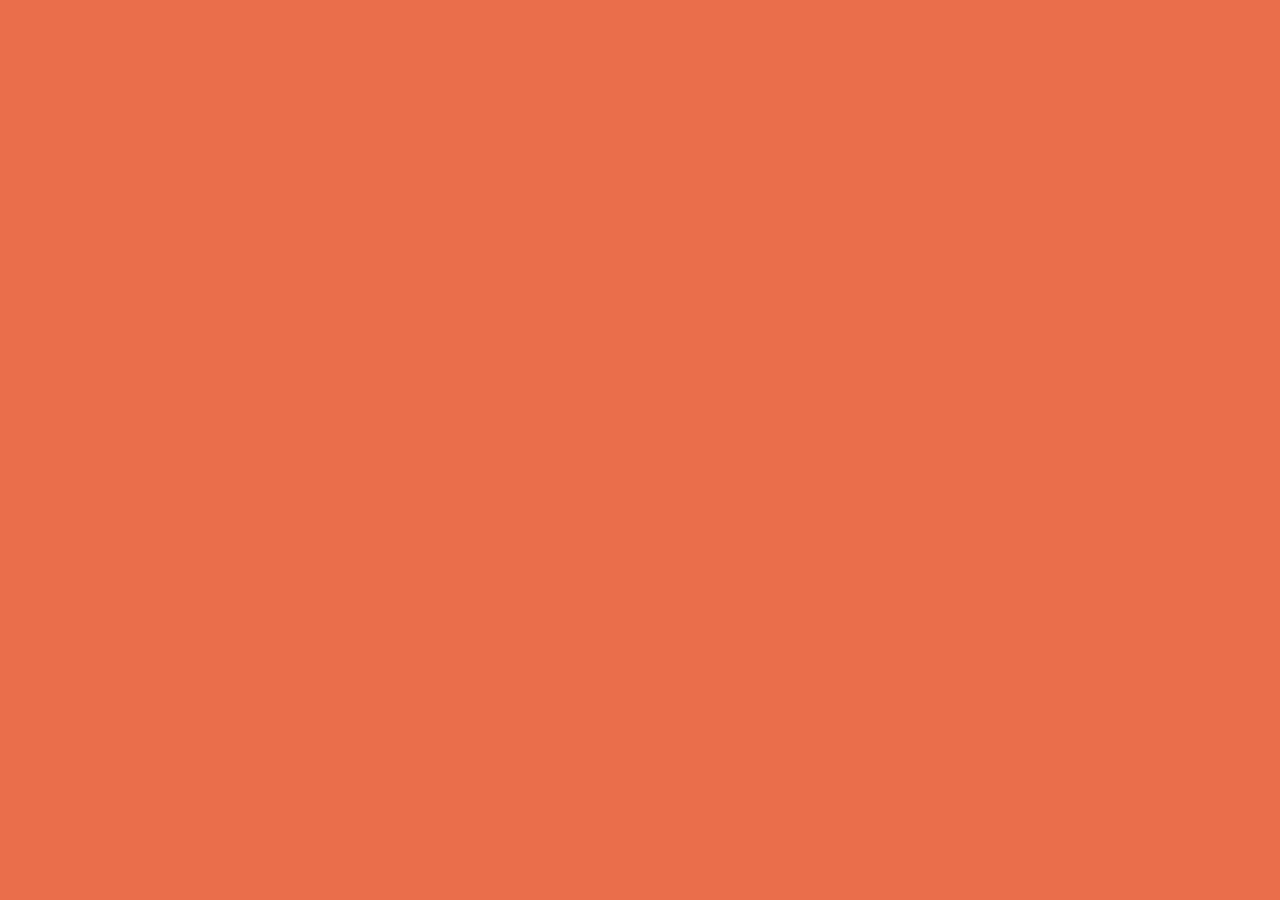
==== projects/battery.html @ 8b509b2a "- revert rounding" ====
<!DOCTYPE html>
<html>
<head>
  <meta charset="UTF-8">
  <title>BLV</title>
  <style>
    html, body {
      margin: 0;
      padding: 0;
      width: 100vw;
      height: 100vh;
      overflow: hidden;
      background: #fff;
    }
    #battery-canvas {
      display: block;
      width: 100vw;
      height: 100vh;
    }
  </style>
  <!-- Minecraft font from Google Fonts or CDN -->
  <link href="https://fonts.cdnfonts.com/css/minecraft-4" rel="stylesheet">
</head>
<body>
  <canvas id="battery-canvas"></canvas>
  <script>
    const canvas = document.getElementById('battery-canvas');
    const ctx = canvas.getContext('2d');

    function resizeCanvas() {
      canvas.width = window.innerWidth;
      canvas.height = window.innerHeight;
    }
    window.addEventListener('resize', resizeCanvas);
    resizeCanvas();

    // Color pairs: [FG, BG] from full to empty
    const colorPairs = [
      ["#EA6E4B", "#FAF26F"],
      ["#FAF26F", "#ABE3D2"],
      ["#ABE3D2", "#D653A9"],
      ["#D653A9", "#3A1E66"]
    ];

    // Helper: hex to [r,g,b]
    function hexToRgb(hex) {
      hex = hex.replace('#', '');
      if (hex.length === 3) hex = hex.split('').map(x => x + x).join('');
      const num = parseInt(hex, 16);
      return [(num >> 16) & 255, (num >> 8) & 255, num & 255];
    }
    // Helper: interpolate two [r,g,b] arrays
    function lerpColor(a, b, t) {
      return [
        Math.round(a[0] + (b[0] - a[0]) * t),
        Math.round(a[1] + (b[1] - a[1]) * t),
        Math.round(a[2] + (b[2] - a[2]) * t)
      ];
    }

    // Get interpolated FG/BG colors for a given battery level (0..1)
    function getColors(level) {
      const n = colorPairs.length - 1;
      const seg = 1 / n;
      let idx = Math.floor((1 - level) / seg);
      if (idx >= n) idx = n - 1;
      const t = ((1 - level) - idx * seg) / seg;
      const [fg1, bg1] = colorPairs[idx];
      const [fg2, bg2] = colorPairs[idx + 1];
      const fg = lerpColor(hexToRgb(fg1), hexToRgb(fg2), t);
      const bg = lerpColor(hexToRgb(bg1), hexToRgb(bg2), t);
      return { fg, bg };
    }

    function drawBatteryViz(level) {
      const width = canvas.width;
      const height = canvas.height;
      // Compute min and max block size: min 1-10, max 10-100, both linear with (1-level)
      const minBlockSize = Math.round(1 + (10 - 1) * (1 - level));
      const maxBlockSize = Math.round(10 + (100 - 10) * (1 - level));
      // Ensure minBlockSize <= maxBlockSize
      const minSize = Math.min(minBlockSize, maxBlockSize);
      const maxSize = Math.max(minBlockSize, maxBlockSize);
      // Choose a random block size between min and max for each draw
      const blockSize = Math.floor(Math.random() * (maxSize - minSize + 1)) + minSize;
      const blocksX = Math.ceil(width / blockSize);
      const blocksY = Math.ceil(height / blockSize);
      const totalBlocks = blocksX * blocksY;
      const fgBlocks = Math.round(totalBlocks * level);
      const { fg, bg } = getColors(level);

      // Create an array of all block indices
      const indices = new Uint32Array(totalBlocks);
      for (let i = 0; i < totalBlocks; i++) indices[i] = i;
      // Shuffle the array (Fisher-Yates)
      for (let i = totalBlocks - 1; i > 0; i--) {
        const j = Math.floor(Math.random() * (i + 1));
        [indices[i], indices[j]] = [indices[j], indices[i]];
      }
      // Prepare image data
      const imageData = ctx.createImageData(width, height);
      const data = imageData.data;
      // Helper to fill a block in imageData
      function fillBlock(x, y, color) {
        for (let dy = 0; dy < blockSize; dy++) {
          for (let dx = 0; dx < blockSize; dx++) {
            const px = (x + dx) + (y + dy) * width;
            if (px >= width * height) continue;
            const i = px * 4;
            data[i] = color[0];
            data[i+1] = color[1];
            data[i+2] = color[2];
            data[i+3] = 255;
          }
        }
      }
      // Set FG blocks
      for (let n = 0; n < fgBlocks; n++) {
        const idx = indices[n];
        const bx = idx % blocksX;
        const by = Math.floor(idx / blocksX);
        fillBlock(bx * blockSize, by * blockSize, fg);
      }
      // Set BG blocks
      for (let n = fgBlocks; n < totalBlocks; n++) {
        const idx = indices[n];
        const bx = idx % blocksX;
        const by = Math.floor(idx / blocksX);
        fillBlock(bx * blockSize, by * blockSize, bg);
      }
      ctx.putImageData(imageData, 0, 0);
    }

    let batteryLevel = 1;
    let timerId = null;

    // Compute interval: 100% = 10ms, 1% = 10,000ms, exponential interpolation
    function computeInterval(level) {
      // Clamp level between 0.01 and 1
      level = Math.max(0.01, Math.min(1, level));
      // Exponential interpolation: interval = min * (max/min)^(1-level)
      const min = 10;      // ms at 100%
      const max = 10000;   // ms at 1%
      let interval = Math.round(min * Math.pow(max / min, 1 - level));
      // Add a minimum interval to avoid flicker
      interval = Math.max(interval, 30); // 30ms minimum
      return interval;
    }

    function drawAndSchedule() {
      drawBatteryViz(batteryLevel);
      const interval = computeInterval(batteryLevel);
      timerId = setTimeout(drawAndSchedule, interval);
    }

    function startViz() {
      if (timerId) clearTimeout(timerId);
      drawAndSchedule();
    }

    function updateBatteryLevel(newLevel) {
      batteryLevel = newLevel;
      startViz();
    }

    if ('getBattery' in navigator) {
      navigator.getBattery().then(battery => {
        updateBatteryLevel(battery.level);
        battery.addEventListener('levelchange', () => updateBatteryLevel(battery.level));
        window.addEventListener('resize', () => drawBatteryViz(batteryLevel));
      });
    }
  </script>
</body>
</html>
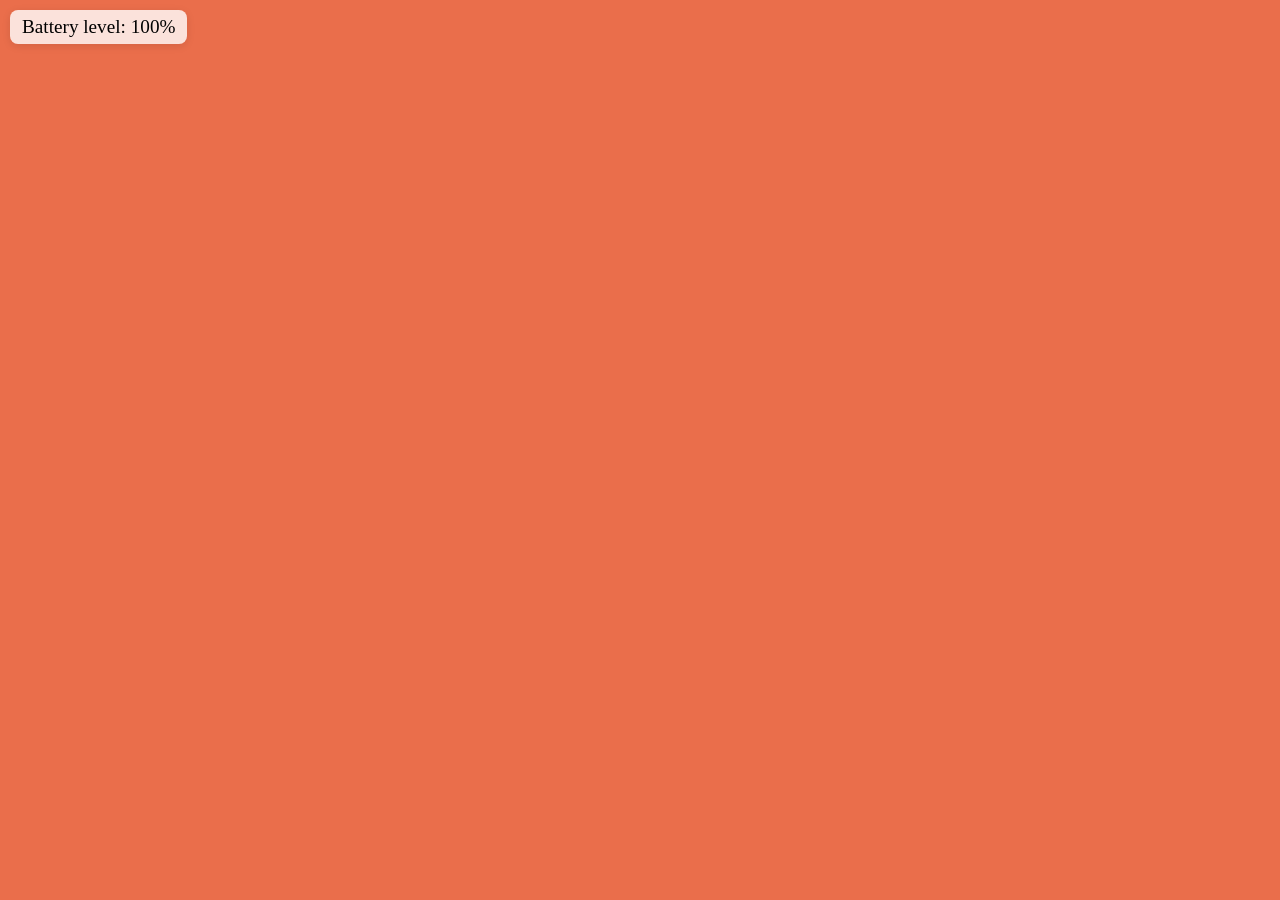
==== commit 979cc321: "revert to "dynamic chunk sizes"" ====
--- a/projects/battery.html
+++ b/projects/battery.html
@@ -17,15 +17,26 @@
       width: 100vw;
       height: 100vh;
     }
+    #battery-level {
+      position: absolute;
+      top: 10px;
+      left: 10px;
+      background: rgba(255,255,255,0.8);
+      padding: 6px 12px;
+      border-radius: 8px;
+      font-size: 1.2em;
+      z-index: 10;
+      box-shadow: 0 2px 8px rgba(0,0,0,0.1);
+    }
   </style>
-  <!-- Minecraft font from Google Fonts or CDN -->
-  <link href="https://fonts.cdnfonts.com/css/minecraft-4" rel="stylesheet">
 </head>
 <body>
+  <div id="battery-level">Checking...</div>
   <canvas id="battery-canvas"></canvas>
   <script>
     const canvas = document.getElementById('battery-canvas');
     const ctx = canvas.getContext('2d');
+    const batteryLevelDisplay = document.getElementById('battery-level');
 
     function resizeCanvas() {
       canvas.width = window.innerWidth;
@@ -141,10 +152,7 @@
       // Exponential interpolation: interval = min * (max/min)^(1-level)
       const min = 10;      // ms at 100%
       const max = 10000;   // ms at 1%
-      let interval = Math.round(min * Math.pow(max / min, 1 - level));
-      // Add a minimum interval to avoid flicker
-      interval = Math.max(interval, 30); // 30ms minimum
-      return interval;
+      return Math.round(min * Math.pow(max / min, 1 - level));
     }
 
     function drawAndSchedule() {
@@ -160,6 +168,7 @@
 
     function updateBatteryLevel(newLevel) {
       batteryLevel = newLevel;
+      batteryLevelDisplay.textContent = `Battery level: ${Math.round(batteryLevel * 100)}%`;
       startViz();
     }
 
@@ -169,6 +178,8 @@
         battery.addEventListener('levelchange', () => updateBatteryLevel(battery.level));
         window.addEventListener('resize', () => drawBatteryViz(batteryLevel));
       });
+    } else {
+      batteryLevelDisplay.textContent = 'Battery API not supported.';
     }
   </script>
 </body>
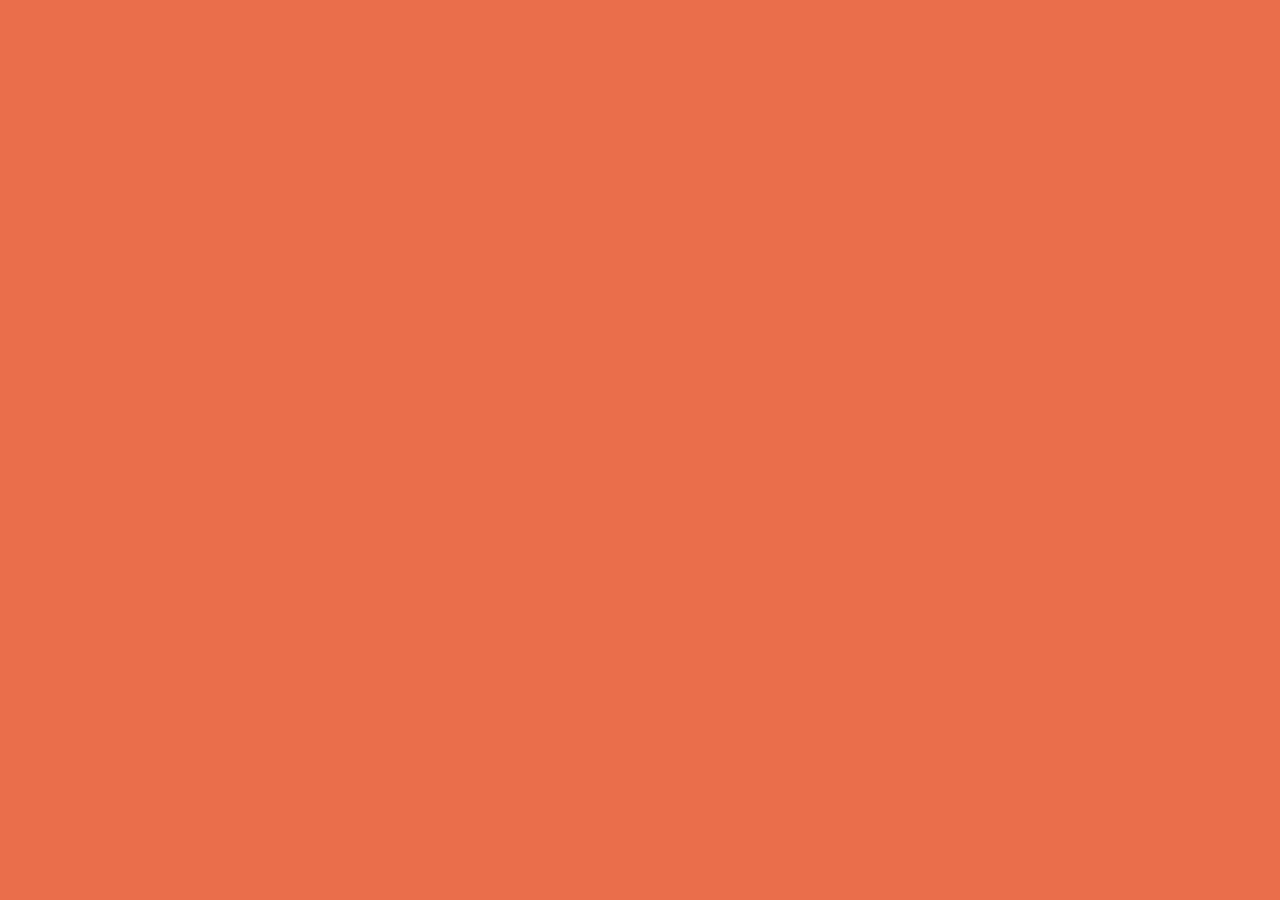
==== commit 2c50c4a1: "exclude indicator text" ====
--- a/projects/battery.html
+++ b/projects/battery.html
@@ -17,26 +17,13 @@
       width: 100vw;
       height: 100vh;
     }
-    #battery-level {
-      position: absolute;
-      top: 10px;
-      left: 10px;
-      background: rgba(255,255,255,0.8);
-      padding: 6px 12px;
-      border-radius: 8px;
-      font-size: 1.2em;
-      z-index: 10;
-      box-shadow: 0 2px 8px rgba(0,0,0,0.1);
-    }
   </style>
 </head>
 <body>
-  <div id="battery-level">Checking...</div>
   <canvas id="battery-canvas"></canvas>
   <script>
     const canvas = document.getElementById('battery-canvas');
     const ctx = canvas.getContext('2d');
-    const batteryLevelDisplay = document.getElementById('battery-level');
 
     function resizeCanvas() {
       canvas.width = window.innerWidth;
@@ -168,7 +155,6 @@
 
     function updateBatteryLevel(newLevel) {
       batteryLevel = newLevel;
-      batteryLevelDisplay.textContent = `Battery level: ${Math.round(batteryLevel * 100)}%`;
       startViz();
     }
 
@@ -178,8 +164,6 @@
         battery.addEventListener('levelchange', () => updateBatteryLevel(battery.level));
         window.addEventListener('resize', () => drawBatteryViz(batteryLevel));
       });
-    } else {
-      batteryLevelDisplay.textContent = 'Battery API not supported.';
     }
   </script>
 </body>
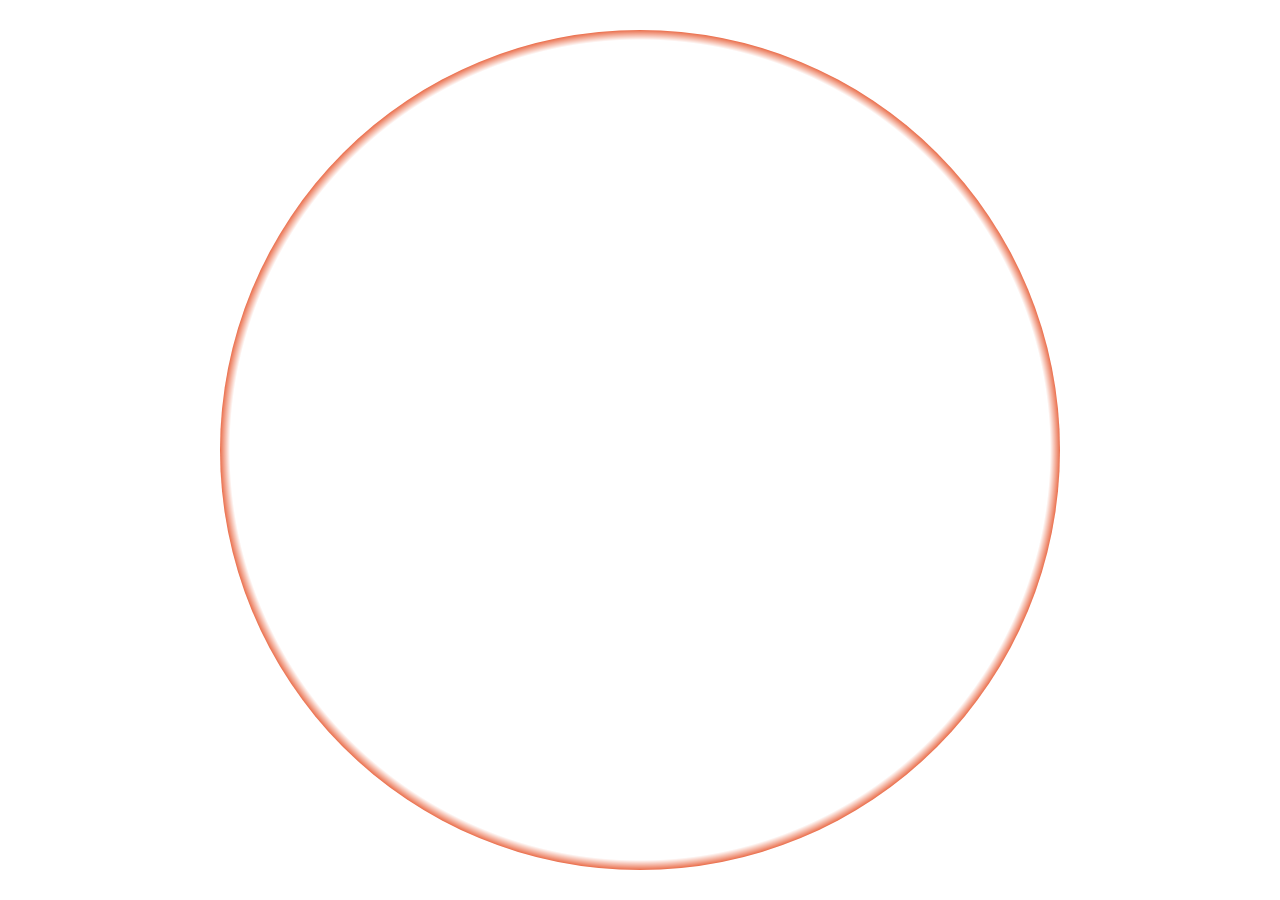
==== commit 692e016d: "circular cutout" ====
--- a/projects/battery.html
+++ b/projects/battery.html
@@ -76,10 +76,8 @@
       // Compute min and max block size: min 1-10, max 10-100, both linear with (1-level)
       const minBlockSize = Math.round(1 + (10 - 1) * (1 - level));
       const maxBlockSize = Math.round(10 + (100 - 10) * (1 - level));
-      // Ensure minBlockSize <= maxBlockSize
       const minSize = Math.min(minBlockSize, maxBlockSize);
       const maxSize = Math.max(minBlockSize, maxBlockSize);
-      // Choose a random block size between min and max for each draw
       const blockSize = Math.floor(Math.random() * (maxSize - minSize + 1)) + minSize;
       const blocksX = Math.ceil(width / blockSize);
       const blocksY = Math.ceil(height / blockSize);
@@ -87,46 +85,89 @@
       const fgBlocks = Math.round(totalBlocks * level);
       const { fg, bg } = getColors(level);
 
-      // Create an array of all block indices
+      // Clear the canvas
+      ctx.clearRect(0, 0, width, height);
+
+      // Draw the viz as usual
       const indices = new Uint32Array(totalBlocks);
       for (let i = 0; i < totalBlocks; i++) indices[i] = i;
-      // Shuffle the array (Fisher-Yates)
       for (let i = totalBlocks - 1; i > 0; i--) {
         const j = Math.floor(Math.random() * (i + 1));
         [indices[i], indices[j]] = [indices[j], indices[i]];
       }
-      // Prepare image data
-      const imageData = ctx.createImageData(width, height);
-      const data = imageData.data;
-      // Helper to fill a block in imageData
       function fillBlock(x, y, color) {
-        for (let dy = 0; dy < blockSize; dy++) {
-          for (let dx = 0; dx < blockSize; dx++) {
-            const px = (x + dx) + (y + dy) * width;
-            if (px >= width * height) continue;
-            const i = px * 4;
-            data[i] = color[0];
-            data[i+1] = color[1];
-            data[i+2] = color[2];
-            data[i+3] = 255;
+        const radius = (1 - level) * (blockSize / 2);
+        ctx.save();
+        ctx.beginPath();
+        if (radius > 0.5) {
+          if (ctx.roundRect) {
+            ctx.roundRect(x, y, blockSize, blockSize, radius);
+          } else {
+            if (radius >= blockSize / 2 - 0.5) {
+              ctx.arc(x + blockSize / 2, y + blockSize / 2, blockSize / 2, 0, 2 * Math.PI);
+            } else {
+              ctx.moveTo(x + radius, y);
+              ctx.lineTo(x + blockSize - radius, y);
+              ctx.quadraticCurveTo(x + blockSize, y, x + blockSize, y + radius);
+              ctx.lineTo(x + blockSize, y + blockSize - radius);
+              ctx.quadraticCurveTo(x + blockSize, y + blockSize, x + blockSize - radius, y + blockSize);
+              ctx.lineTo(x + radius, y + blockSize);
+              ctx.quadraticCurveTo(x, y + blockSize, x, y + blockSize - radius);
+              ctx.lineTo(x, y + radius);
+              ctx.quadraticCurveTo(x, y, x + radius, y);
+            }
           }
+        } else {
+          ctx.rect(x, y, blockSize, blockSize);
         }
-      }
-      // Set FG blocks
+        ctx.closePath();
+        ctx.fillStyle = `rgb(${color[0]},${color[1]},${color[2]})`;
+        ctx.fill();
+        ctx.restore();
+      }
       for (let n = 0; n < fgBlocks; n++) {
         const idx = indices[n];
         const bx = idx % blocksX;
         const by = Math.floor(idx / blocksX);
         fillBlock(bx * blockSize, by * blockSize, fg);
       }
-      // Set BG blocks
       for (let n = fgBlocks; n < totalBlocks; n++) {
         const idx = indices[n];
         const bx = idx % blocksX;
         const by = Math.floor(idx / blocksX);
         fillBlock(bx * blockSize, by * blockSize, bg);
       }
-      ctx.putImageData(imageData, 0, 0);
+
+      // --- Draw the circular mask with feathered edge ---
+      // Calculate circle radius and feather width
+      const minPadding = 40;
+      const maxCircleRadius = (Math.min(width, height) / 2) - minPadding;
+      const minCircleRadius = maxCircleRadius * 0.5;
+      const circleRadius = minCircleRadius + (maxCircleRadius - minCircleRadius) * level;
+      const minFeather = 10;
+      const maxFeather = 150;
+      const feather = minFeather + (maxFeather - minFeather) * (1 - level);
+      // Create a radial gradient for alpha
+      const cx = width / 2;
+      const cy = height / 2;
+      const grad = ctx.createRadialGradient(cx, cy, circleRadius, cx, cy, circleRadius + feather);
+      grad.addColorStop(0, 'rgba(255,255,255,0)');
+      grad.addColorStop(1, 'rgba(255,255,255,1)');
+      // Draw white everywhere
+      ctx.save();
+      ctx.globalCompositeOperation = 'destination-in';
+      ctx.beginPath();
+      ctx.arc(cx, cy, circleRadius + feather, 0, 2 * Math.PI);
+      ctx.closePath();
+      ctx.fillStyle = grad;
+      ctx.fill();
+      ctx.restore();
+      // Fill outside the circle with white
+      ctx.save();
+      ctx.globalCompositeOperation = 'destination-over';
+      ctx.fillStyle = '#fff';
+      ctx.fillRect(0, 0, width, height);
+      ctx.restore();
     }
 
     let batteryLevel = 1;
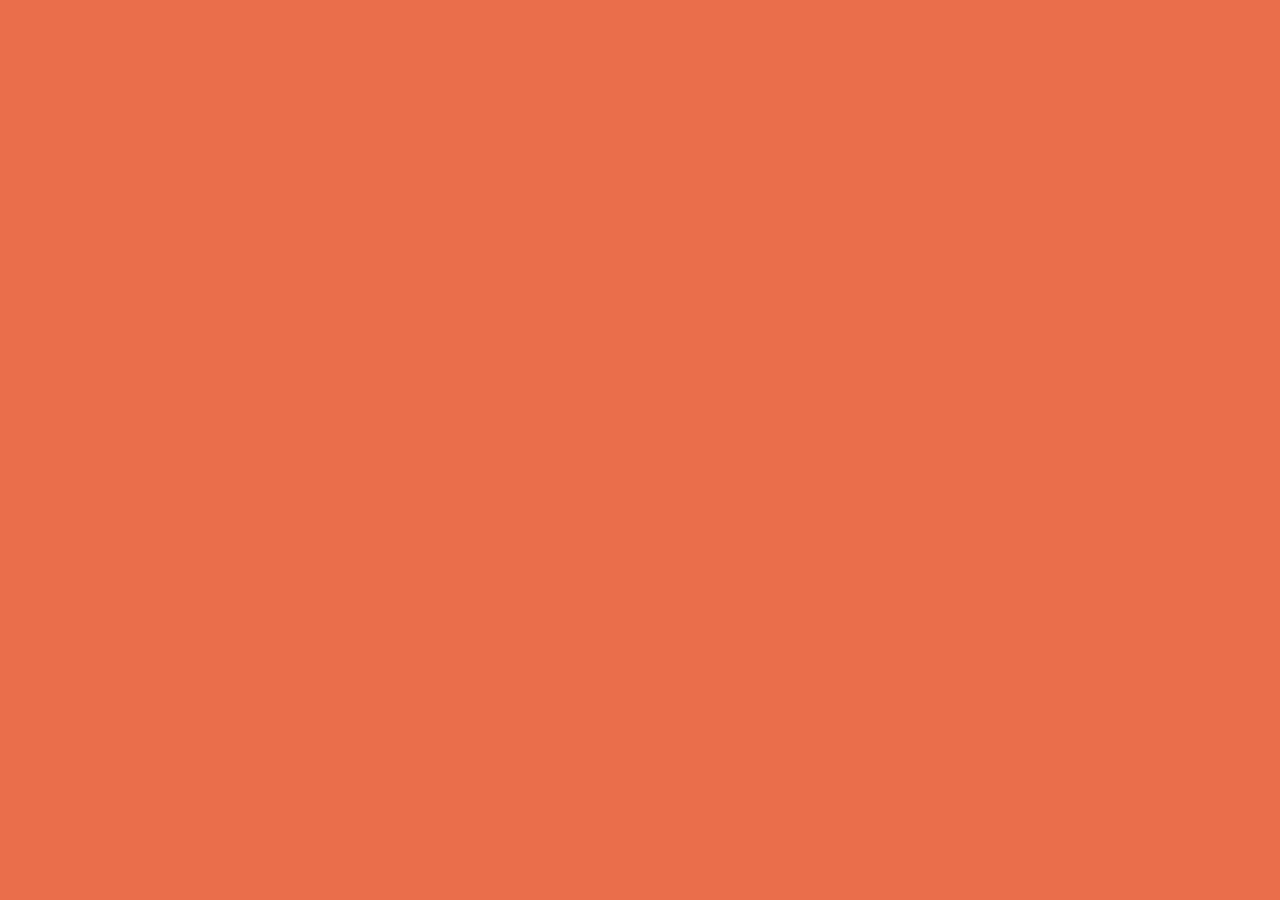
==== commit f355a368: "revert circular cutout" ====
--- a/projects/battery.html
+++ b/projects/battery.html
@@ -76,8 +76,10 @@
       // Compute min and max block size: min 1-10, max 10-100, both linear with (1-level)
       const minBlockSize = Math.round(1 + (10 - 1) * (1 - level));
       const maxBlockSize = Math.round(10 + (100 - 10) * (1 - level));
+      // Ensure minBlockSize <= maxBlockSize
       const minSize = Math.min(minBlockSize, maxBlockSize);
       const maxSize = Math.max(minBlockSize, maxBlockSize);
+      // Choose a random block size between min and max for each draw
       const blockSize = Math.floor(Math.random() * (maxSize - minSize + 1)) + minSize;
       const blocksX = Math.ceil(width / blockSize);
       const blocksY = Math.ceil(height / blockSize);
@@ -85,89 +87,46 @@
       const fgBlocks = Math.round(totalBlocks * level);
       const { fg, bg } = getColors(level);
 
-      // Clear the canvas
-      ctx.clearRect(0, 0, width, height);
-
-      // Draw the viz as usual
+      // Create an array of all block indices
       const indices = new Uint32Array(totalBlocks);
       for (let i = 0; i < totalBlocks; i++) indices[i] = i;
+      // Shuffle the array (Fisher-Yates)
       for (let i = totalBlocks - 1; i > 0; i--) {
         const j = Math.floor(Math.random() * (i + 1));
         [indices[i], indices[j]] = [indices[j], indices[i]];
       }
+      // Prepare image data
+      const imageData = ctx.createImageData(width, height);
+      const data = imageData.data;
+      // Helper to fill a block in imageData
       function fillBlock(x, y, color) {
-        const radius = (1 - level) * (blockSize / 2);
-        ctx.save();
-        ctx.beginPath();
-        if (radius > 0.5) {
-          if (ctx.roundRect) {
-            ctx.roundRect(x, y, blockSize, blockSize, radius);
-          } else {
-            if (radius >= blockSize / 2 - 0.5) {
-              ctx.arc(x + blockSize / 2, y + blockSize / 2, blockSize / 2, 0, 2 * Math.PI);
-            } else {
-              ctx.moveTo(x + radius, y);
-              ctx.lineTo(x + blockSize - radius, y);
-              ctx.quadraticCurveTo(x + blockSize, y, x + blockSize, y + radius);
-              ctx.lineTo(x + blockSize, y + blockSize - radius);
-              ctx.quadraticCurveTo(x + blockSize, y + blockSize, x + blockSize - radius, y + blockSize);
-              ctx.lineTo(x + radius, y + blockSize);
-              ctx.quadraticCurveTo(x, y + blockSize, x, y + blockSize - radius);
-              ctx.lineTo(x, y + radius);
-              ctx.quadraticCurveTo(x, y, x + radius, y);
-            }
+        for (let dy = 0; dy < blockSize; dy++) {
+          for (let dx = 0; dx < blockSize; dx++) {
+            const px = (x + dx) + (y + dy) * width;
+            if (px >= width * height) continue;
+            const i = px * 4;
+            data[i] = color[0];
+            data[i+1] = color[1];
+            data[i+2] = color[2];
+            data[i+3] = 255;
           }
-        } else {
-          ctx.rect(x, y, blockSize, blockSize);
         }
-        ctx.closePath();
-        ctx.fillStyle = `rgb(${color[0]},${color[1]},${color[2]})`;
-        ctx.fill();
-        ctx.restore();
       }
+      // Set FG blocks
       for (let n = 0; n < fgBlocks; n++) {
         const idx = indices[n];
         const bx = idx % blocksX;
         const by = Math.floor(idx / blocksX);
         fillBlock(bx * blockSize, by * blockSize, fg);
       }
+      // Set BG blocks
       for (let n = fgBlocks; n < totalBlocks; n++) {
         const idx = indices[n];
         const bx = idx % blocksX;
         const by = Math.floor(idx / blocksX);
         fillBlock(bx * blockSize, by * blockSize, bg);
       }
-
-      // --- Draw the circular mask with feathered edge ---
-      // Calculate circle radius and feather width
-      const minPadding = 40;
-      const maxCircleRadius = (Math.min(width, height) / 2) - minPadding;
-      const minCircleRadius = maxCircleRadius * 0.5;
-      const circleRadius = minCircleRadius + (maxCircleRadius - minCircleRadius) * level;
-      const minFeather = 10;
-      const maxFeather = 150;
-      const feather = minFeather + (maxFeather - minFeather) * (1 - level);
-      // Create a radial gradient for alpha
-      const cx = width / 2;
-      const cy = height / 2;
-      const grad = ctx.createRadialGradient(cx, cy, circleRadius, cx, cy, circleRadius + feather);
-      grad.addColorStop(0, 'rgba(255,255,255,0)');
-      grad.addColorStop(1, 'rgba(255,255,255,1)');
-      // Draw white everywhere
-      ctx.save();
-      ctx.globalCompositeOperation = 'destination-in';
-      ctx.beginPath();
-      ctx.arc(cx, cy, circleRadius + feather, 0, 2 * Math.PI);
-      ctx.closePath();
-      ctx.fillStyle = grad;
-      ctx.fill();
-      ctx.restore();
-      // Fill outside the circle with white
-      ctx.save();
-      ctx.globalCompositeOperation = 'destination-over';
-      ctx.fillStyle = '#fff';
-      ctx.fillRect(0, 0, width, height);
-      ctx.restore();
+      ctx.putImageData(imageData, 0, 0);
     }
 
     let batteryLevel = 1;
